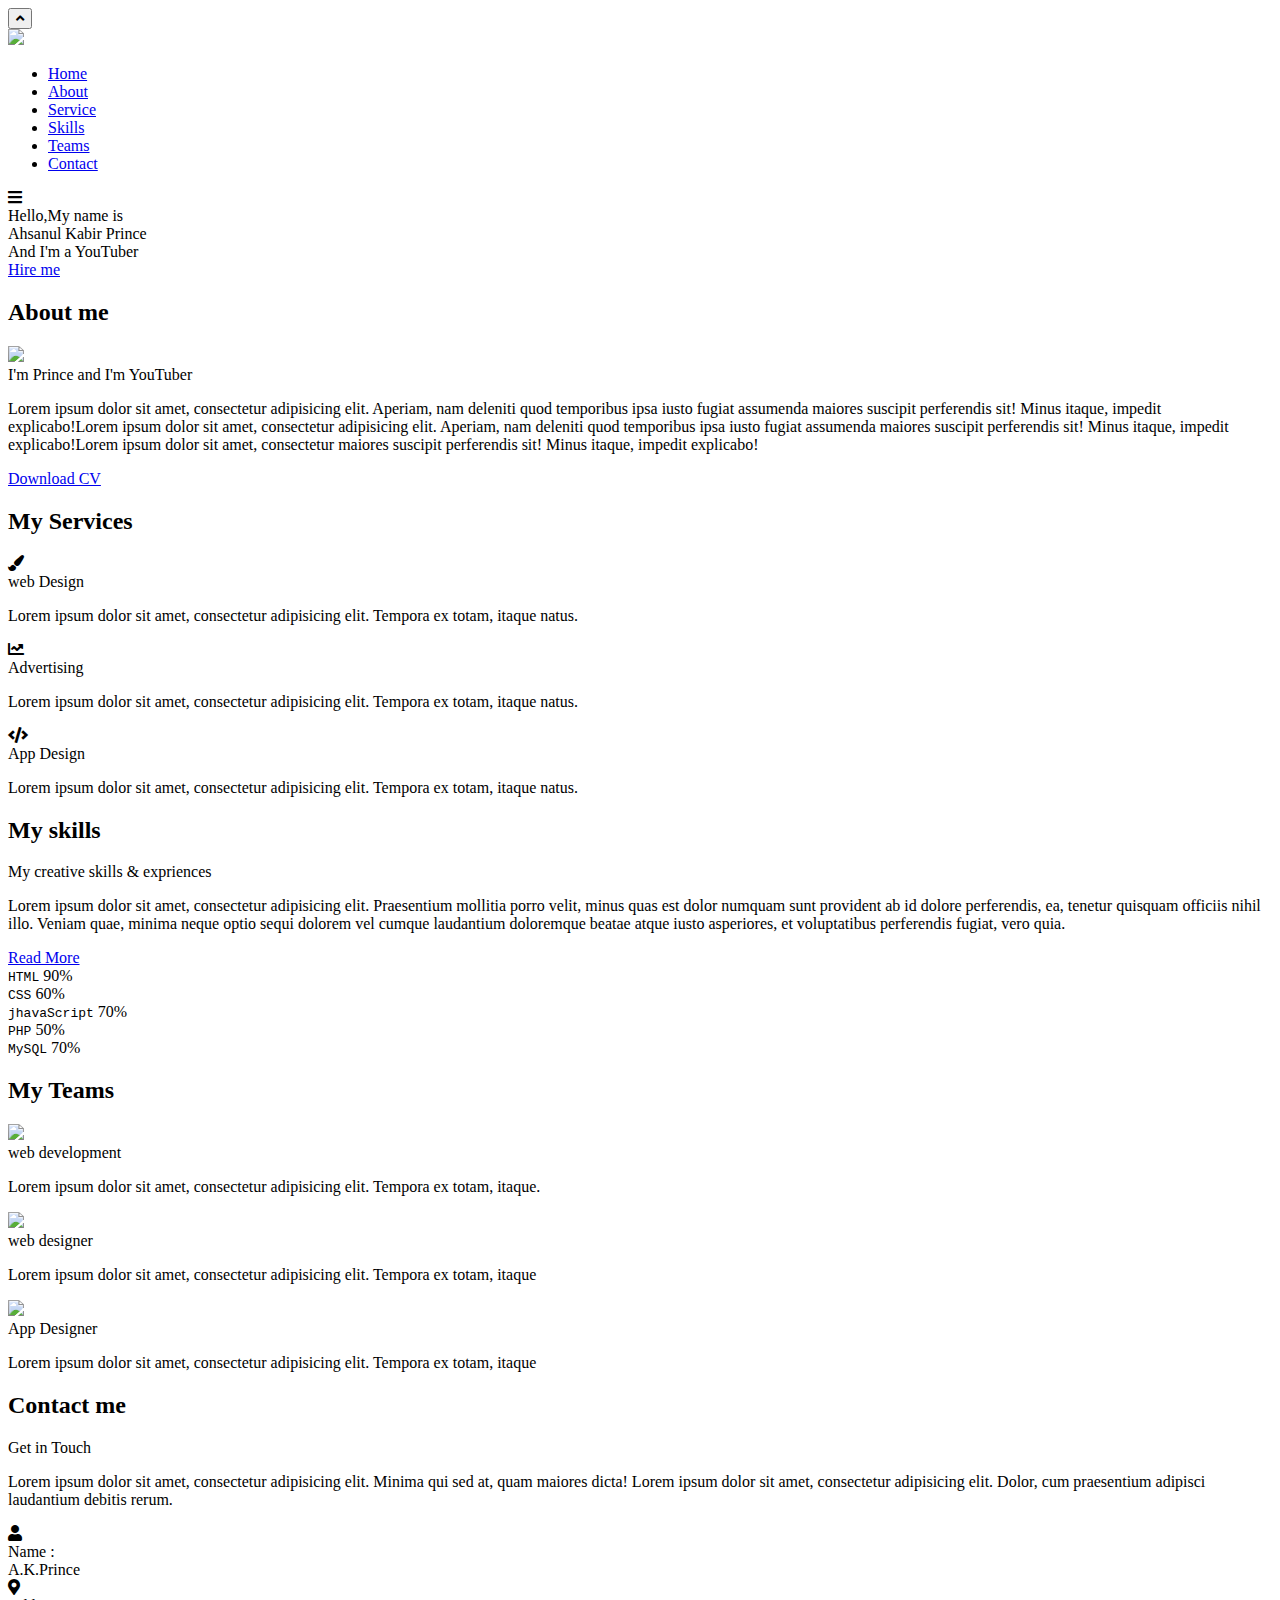
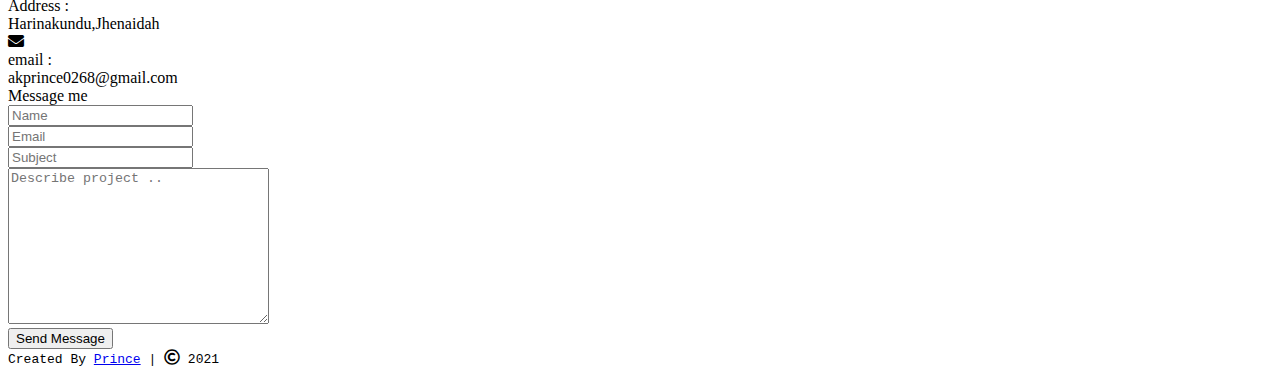
==== index.html @ a3eaadfd "Update index.html" ====
<!DOCTYPE html>
<html lang="">

<head>
    <meta charset="utf-8">
    <title>Example Title</title>
    <meta name="author" content="Your Name">
    <meta name="description" content="Example description">
    <meta name="viewport" content="width=device-width, initial-scale=1.0">
    <!--    <link rel="stylesheet" href="css/bootstrap.min.css">-->
    <link rel="stylesheet" href="css/style.css">
    <link rel="stylesheet" href="css/rasponsive.css">
    <link rel="stylesheet" href="https://use.fontawesome.com/releases/v5.15.3/css/all.css" crossorigin="anonymous">
    <link rel="stylesheet" href="https://cdnjs.cloudflare.com/ajax/libs/font-awesome/4.7.0/css/font-awesome.min.css">
    <!--    ------------->
    <script src="https://cdnjs.cloudflare.com/ajax/libs/typed.js/2.0.12/typed.min.js"></script>
</head>

<body>


    <button onclick="topFunction()" id="myBtn" title="Go to top"><i class="fas fa-angle-up"></i></button>

    <!--  -----------Header Start------------------>
    <div class="navber">
        <div class="max-width">
            <div class="logo">
                <!--            <a href="#">Protfo<span>lio</span></a>-->
                <img src="img/MQlruuLr.gif">
            </div>
            <ul class="menu">
                <li><a href="#home">Home</a></li>
                <li><a href="#about">About</a></li>
                <li><a href="#services">Service</a></li>
                <li><a href="#skills">Skills</a></li>
                <li><a href="#teams">Teams</a></li>
                <li><a href="#contact">Contact</a></li>
            </ul>
            <div class="menu-btn">
                <i class="fas fa-bars"></i>
            </div>
        </div>
    </div>

    <!-------------Header End------------------>

    <!-------------Home section start------------------>

    <section class="home" id="home">
        <div class="max-width">
            <div class="home-container">
                <div class="text-1">Hello,My name is</div>
                <div class="text-2">Ahsanul Kabir Prince</div>
                <div class="text-3">And I'm a <span class="typing">YouTuber</span></div>
                <a href="#">Hire me</a>
            </div>
        </div>
    </section>
    <!-------------Home section End------------------>
    <!-------------About section Start------------------>


    <section class="about" id="about">
        <div class="max-width">
            <h2 class="title">About me</h2>
            <div class="about-container">
                <div class="column left">
                    <img src="img/prince.jpg">
                </div>
                <div class="column right">
                    <div class="text">I'm Prince and I'm <span>YouTuber</span></div>

                    <p>Lorem ipsum dolor sit amet, consectetur adipisicing elit. Aperiam, nam deleniti quod temporibus ipsa iusto fugiat assumenda maiores suscipit perferendis sit! Minus itaque, impedit explicabo!Lorem ipsum dolor sit amet, consectetur adipisicing elit. Aperiam, nam deleniti quod temporibus ipsa iusto fugiat assumenda maiores suscipit perferendis sit! Minus itaque, impedit explicabo!Lorem ipsum dolor sit amet, consectetur maiores suscipit perferendis sit! Minus itaque, impedit explicabo!</p>
                    <a href="#">Download CV</a>
                </div>
            </div>
        </div>
    </section>

    <!-------------About section End------------------>
    <!-------------services section start---------------->

    <section class="services" id="services">
        <div class="max-width">
            <h2 class="title">My Services</h2>
            <div class="serv-container">
                <div class="card">
                    <div class="box">
                        <i class="fas fa-paint-brush"></i>
                        <div class="text">web Design</div>
                        <p>Lorem ipsum dolor sit amet, consectetur adipisicing elit. Tempora ex totam, itaque natus.</p>
                    </div>
                </div>

                <div class="card">
                    <div class="box">
                        <i class="fas fa-chart-line"></i>
                        <div class="text">Advertising</div>
                        <p>Lorem ipsum dolor sit amet, consectetur adipisicing elit. Tempora ex totam, itaque natus.</p>
                    </div>
                </div>

                <div class="card">
                    <div class="box">
                        <i class="fas fa-code"></i>
                        <div class="text">App Design</div>
                        <p>Lorem ipsum dolor sit amet, consectetur adipisicing elit. Tempora ex totam, itaque natus.</p>
                    </div>
                </div>

            </div>
        </div>
    </section>
    <!-------------services section End------------------>

    <!--------------Skill Section Start---------------------------->
    <section class="skills" id="skills">
        <div class="max-width">
            <h2 class="title"> My skills</h2>
            <div class="skills-content">
                <div class="colum left">
                    <div class="text">My creative skills & expriences</div>
                    <p>Lorem ipsum dolor sit amet, consectetur adipisicing elit. Praesentium mollitia porro velit, minus quas est dolor numquam sunt provident ab id dolore perferendis, ea, tenetur quisquam officiis nihil illo. Veniam quae, minima neque optio sequi dolorem vel cumque laudantium doloremque beatae atque iusto asperiores, et voluptatibus perferendis fugiat, vero quia.</p>
                    <a href="#">Read More</a>
                </div>
                <div class="colum right">
                    <div class="bars">
                        <div class="info">
                            <samp>HTML</samp>
                            <span>90%</span>
                        </div>
                        <div class="line html"></div>
                    </div>
                    <div class="bars">
                        <div class="info">
                            <samp>CSS</samp>
                            <span>60%</span>
                        </div>
                        <div class="line css"></div>
                    </div>
                    <div class="bars">
                        <div class="info">
                            <samp>jhavaScript</samp>
                            <span>70%</span>
                        </div>
                        <div class="line js"></div>
                    </div>
                    <div class="bars">
                        <div class="info">
                            <samp>PHP</samp>
                            <span>50%</span>
                        </div>
                        <div class="line php"></div>
                    </div>
                    <div class="bars">
                        <div class="info">
                            <samp>MySQL</samp>
                            <span>70%</span>
                        </div>
                        <div class="line sql"></div>
                    </div>
                </div>
            </div>
        </div>
    </section>


    <!--------------Skill Section End------------------------------>



    <!--------------teams Section Start---------------------------->


    <section class="teams" id="teams">
        <div class="max-width">
            <h2 class="title">My Teams</h2>
            <div class="carousel owl-carousel"></div>
        </div>
        <section class="services" id="services">
            <div class="max-width">
                <div class="serv-container">
                    <div class="card tems_all_card">
                        <div class="box tems_all">
                            <img src="img/prince.jpg">
                            <div class="text">web development</div>
                            <p>Lorem ipsum dolor sit amet, consectetur adipisicing elit. Tempora ex totam, itaque.</p>
                        </div>
                    </div>

                    <div class="card tems_all_card">
                        <div class="box tems_all">
                            <img src="img/Kuddus.jpg">
                            <div class="text">web designer</div>
                            <p>Lorem ipsum dolor sit amet, consectetur adipisicing elit. Tempora ex totam, itaque</p>
                        </div>
                    </div>

                    <div class="card tems_all_card">
                        <div class="box tems_all">
                            <img src="img/Ma.jpg">
                            <div class="text">App Designer</div>
                            <p>Lorem ipsum dolor sit amet, consectetur adipisicing elit. Tempora ex totam, itaque</p>
                        </div>
                    </div>
                </div>
            </div>
        </section>
    </section>


    <!--------------teams Section End------------------------------>



    <!--          Contact section start        -->

    <section class="contact con-sec" id="contact">
        <div class="max-width">
            <h2 class="title">Contact me</h2>
            <div class="contact-contact all_form_width">
                <div class="colum left all_form_width_left">
                    <div class="text">Get in Touch</div>
                    <p>Lorem ipsum dolor sit amet, consectetur adipisicing elit. Minima qui sed at, quam maiores dicta! Lorem ipsum dolor sit amet, consectetur adipisicing elit. Dolor, cum praesentium adipisci laudantium debitis rerum.</p>
                    <div class="icons">
                        <div class="row">
                            <i class="fas fa-user"></i>
                            <div class="info">
                                <div class="head">Name :</div>
                                <div class="sub-title">A.K.Prince</div>
                            </div>
                        </div>


                        <div class="row">
                            <i class="fas fa-map-marker-alt"></i>
                            <div class="info">
                                <div class="head">Address :</div>
                                <div class="sub-title">Harinakundu,Jhenaidah</div>
                            </div>
                        </div>
                        <div class="row">
                            <i class="fas fa-envelope"></i>
                            <div class="info">
                                <div class="head">email :</div>
                                <div class="sub-title">akprince0268@gmail.com</div>
                            </div>
                        </div>
                    </div>
                </div>

                <div class="colum right all_form_width_right">
                    <div class="text">Message me</div>
                    <form action="">
                        <div class="fields">
                            <div class="field name">
                                <input type="text" placeholder="Name" required>
                            </div>
                            <div class="field email">
                                <input type="email" placeholder="Email" required>
                            </div>
                        </div>
                        <div class="field">
                            <input type="text" placeholder="Subject" required>
                        </div>
                        <div class="field textarea">
                            <textarea cols="30" rows="10" placeholder="Describe project .." required></textarea>
                            <!--                                textarea[placeholder=Describe project]-->
                        </div>
                        <div class="button">
                            <button type="submit"> Send Message</button>
                        </div>
                    </form>
                </div>

            </div>
        </div>
    </section>

    <!--          Contact section End        -->



    <!--    footer Section Staet-->

    <footer>
        <samp>Created By <a href="#">Prince</a> | <span class=" far fa-copyright"></span> 2021 </samp>
    </footer>






    <!--    footer Section end-->










    <script src="https://cdnjs.cloudflare.com/ajax/libs/animejs/2.0.2/anime.min.js"></script>
    <script src="js/jquery-3.5.1.min.js"></script>
    <script src="js/app.js"></script>
    <script src="https://cdnjs.cloudflare.com/ajax/libs/animejs/2.0.2/anime.min.js"></script>
    <script type="text/javascript" src="js/bootstrap.min.js"></script>
</body>

</html>
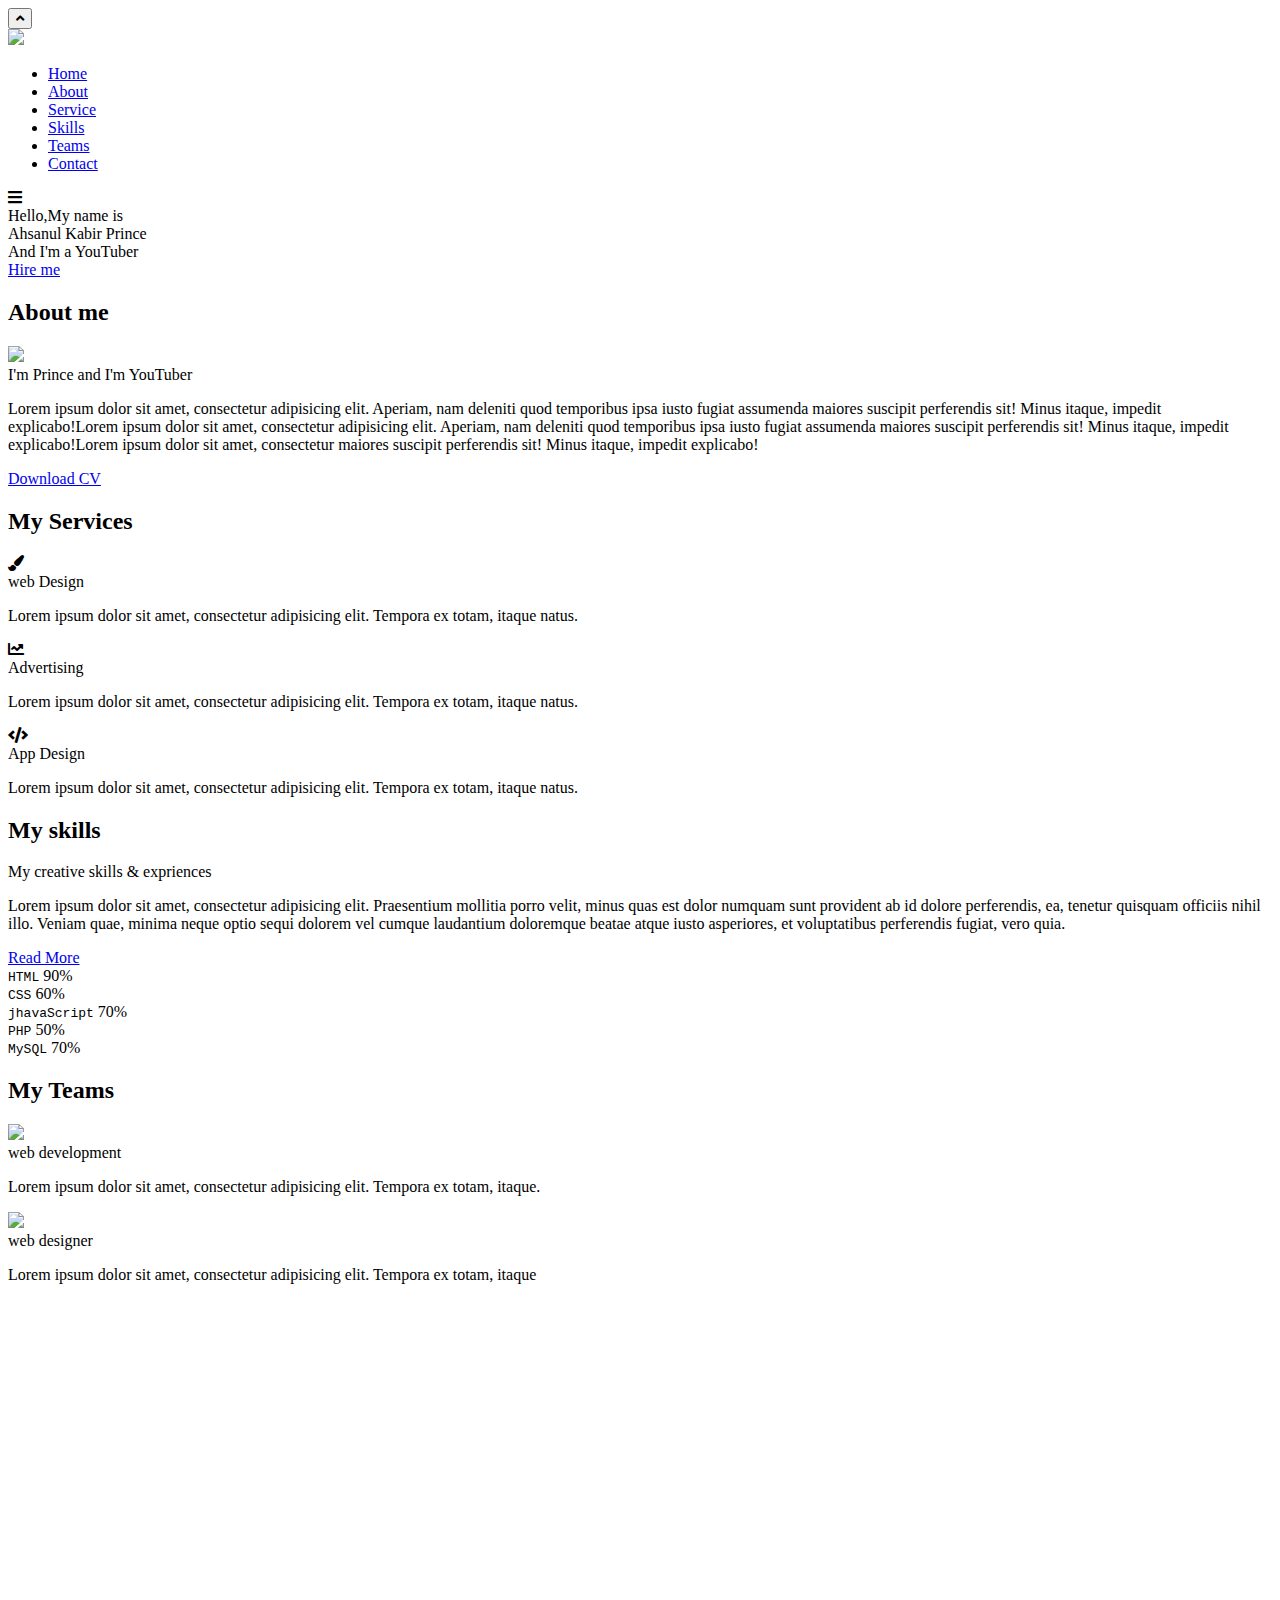
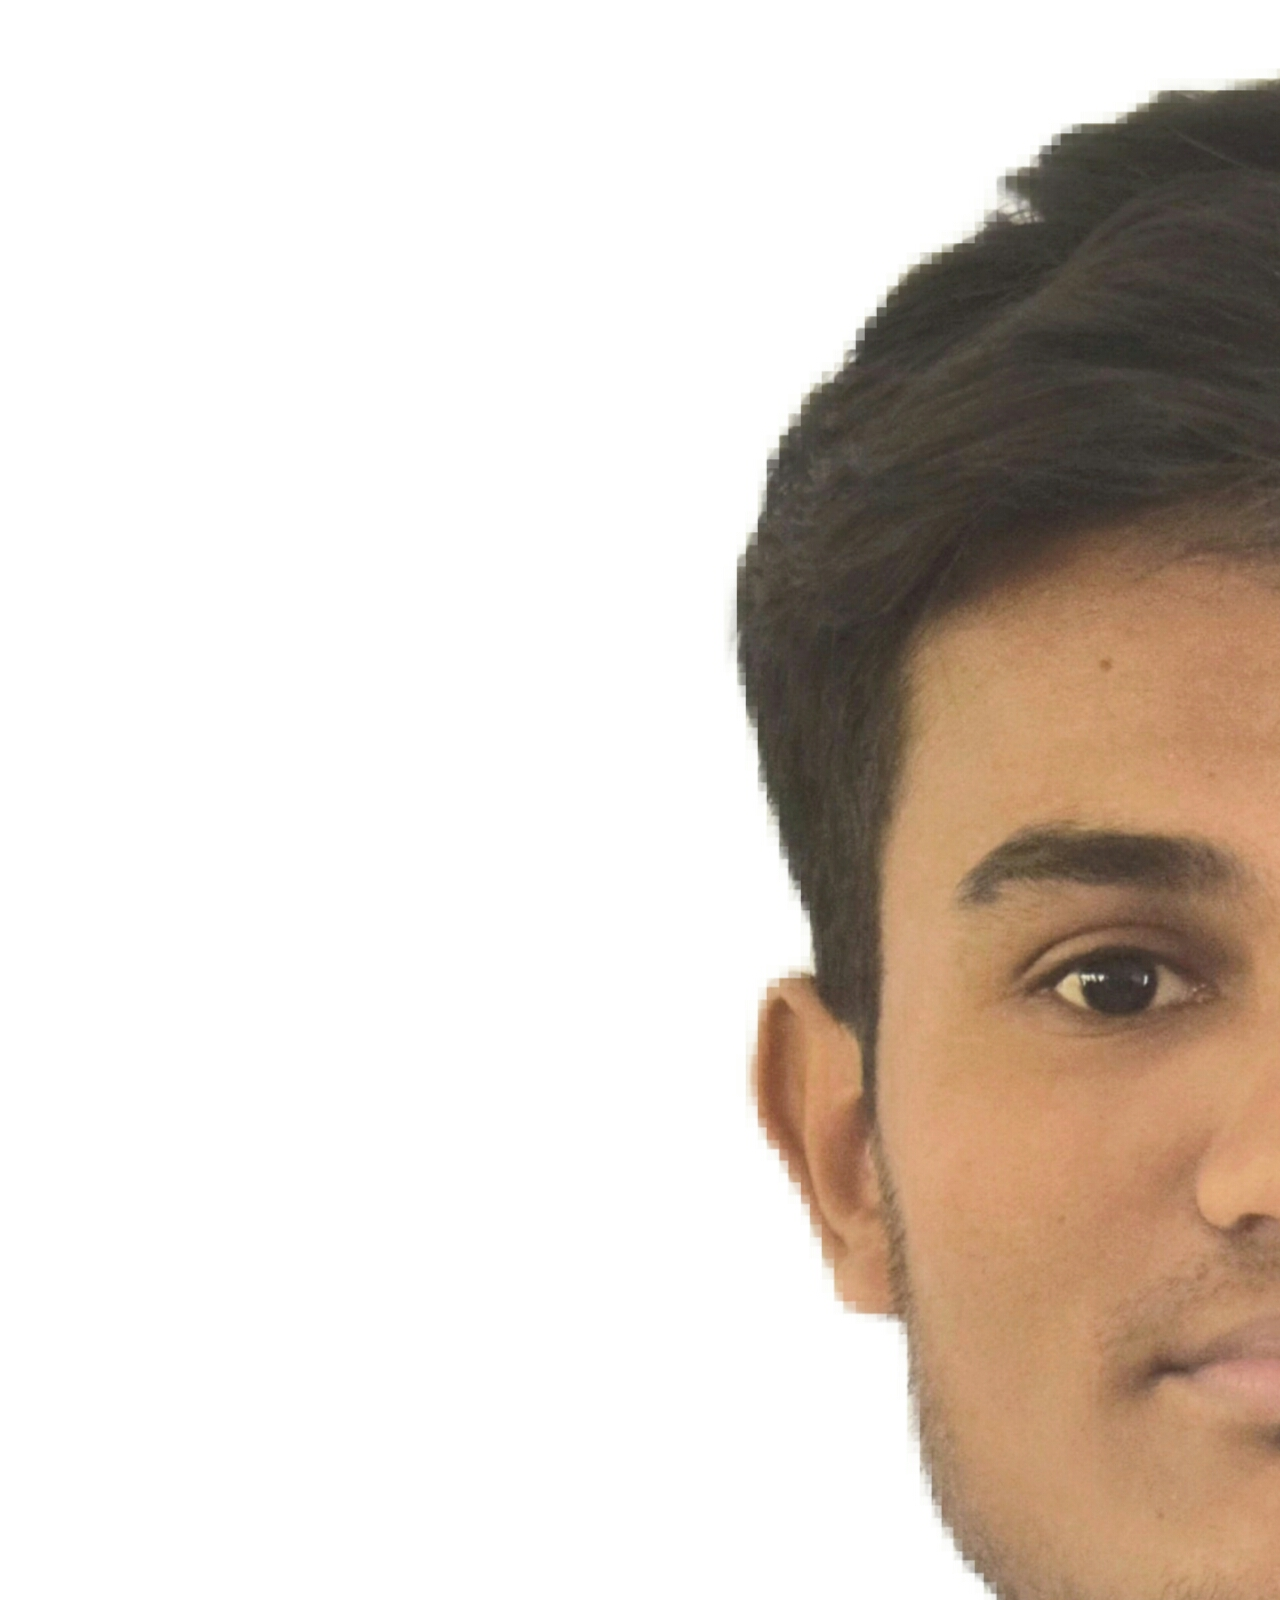
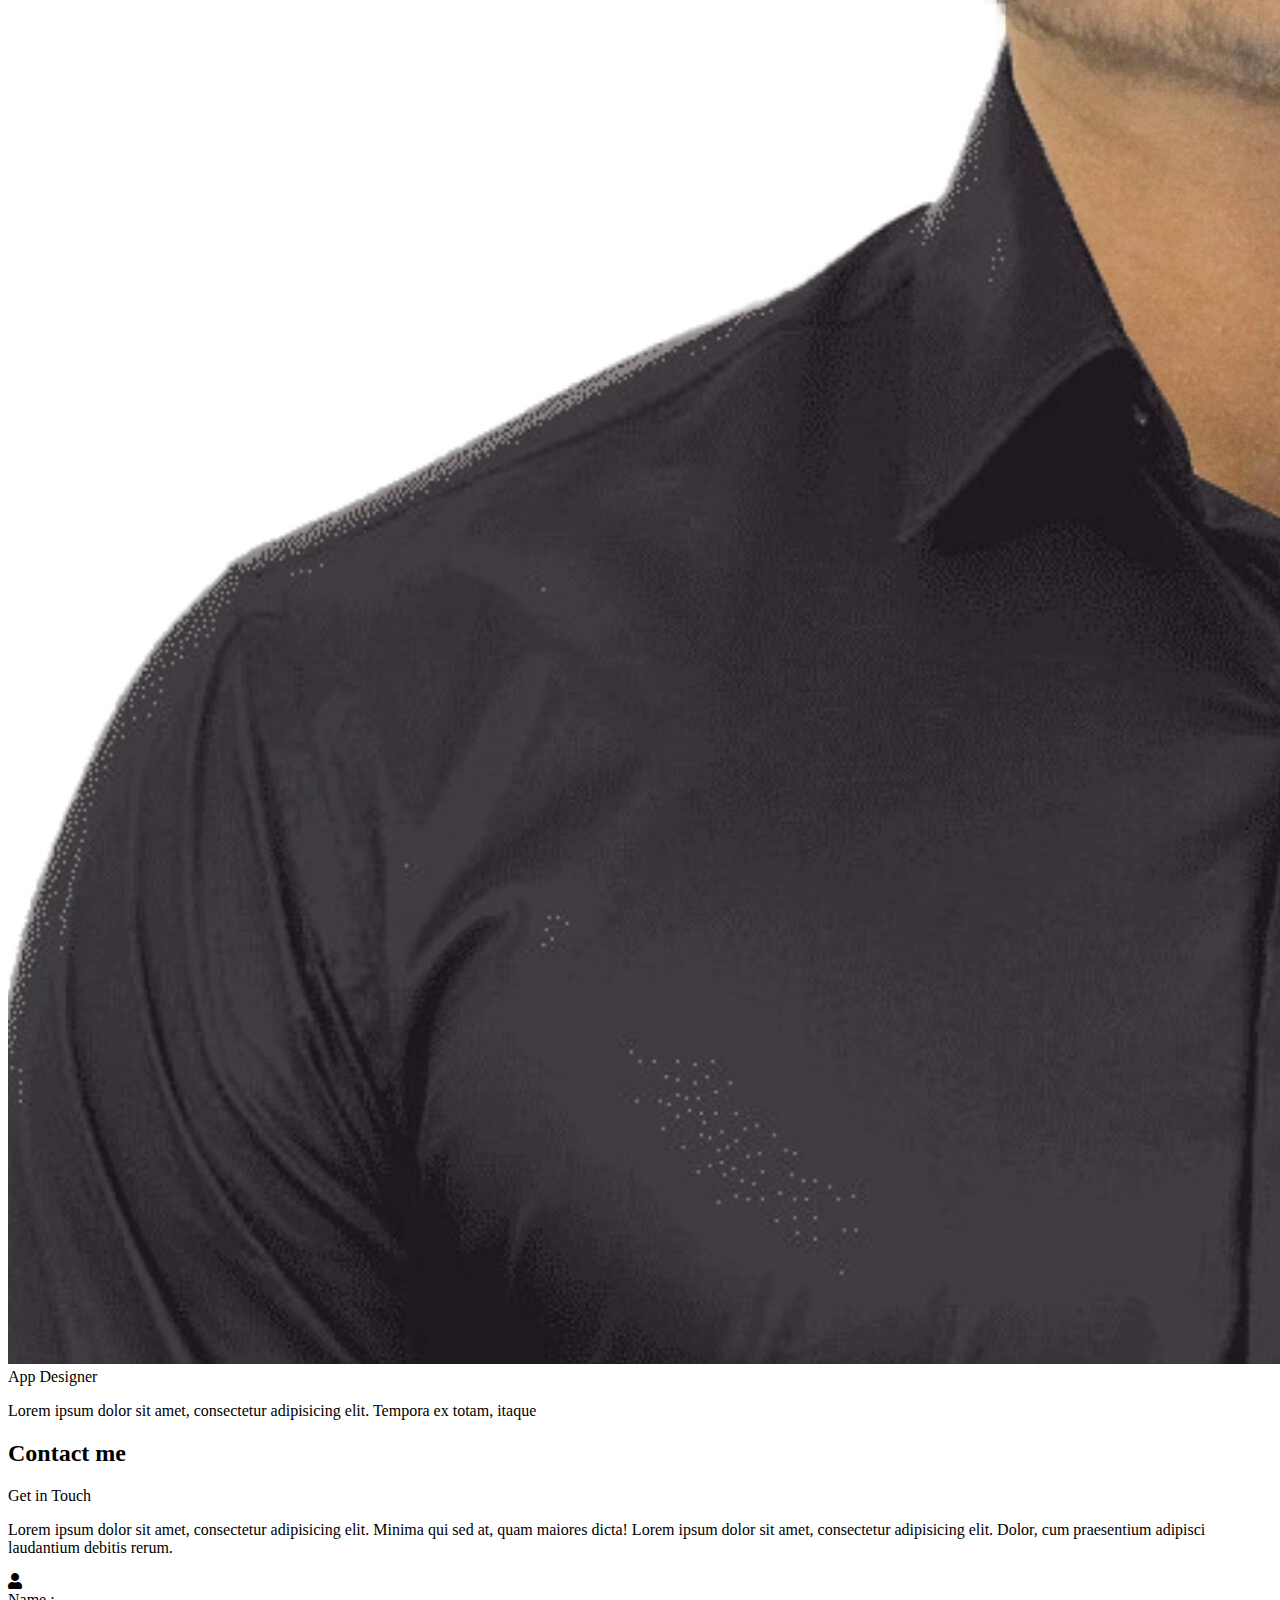
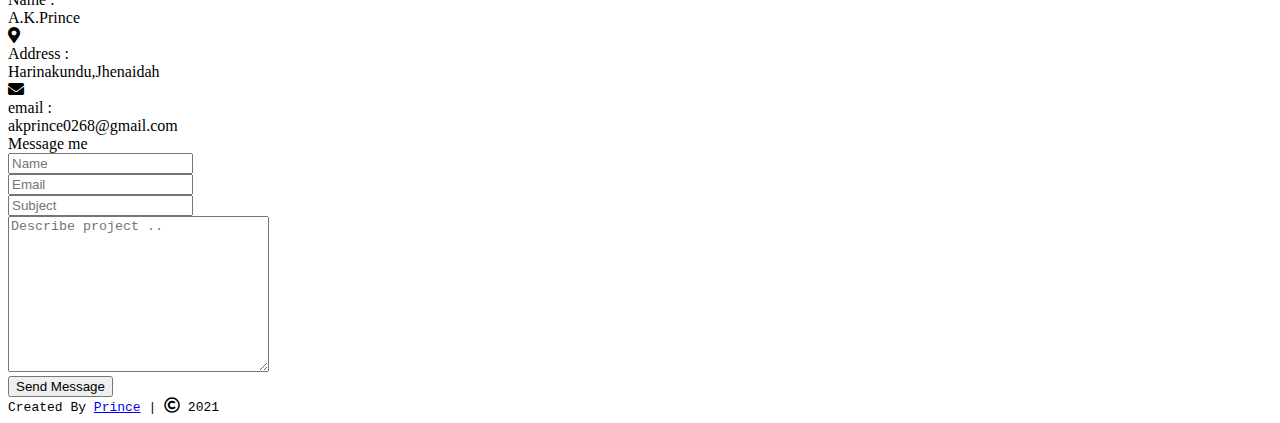
==== commit 1febbca2: "Nipun Image Add" ====
--- a/index.html
+++ b/index.html
@@ -198,7 +198,7 @@
 
                     <div class="card tems_all_card">
                         <div class="box tems_all">
-                            <img src="img/Ma.jpg">
+                            <img src="img/nipun.jpg">
                             <div class="text">App Designer</div>
                             <p>Lorem ipsum dolor sit amet, consectetur adipisicing elit. Tempora ex totam, itaque</p>
                         </div>
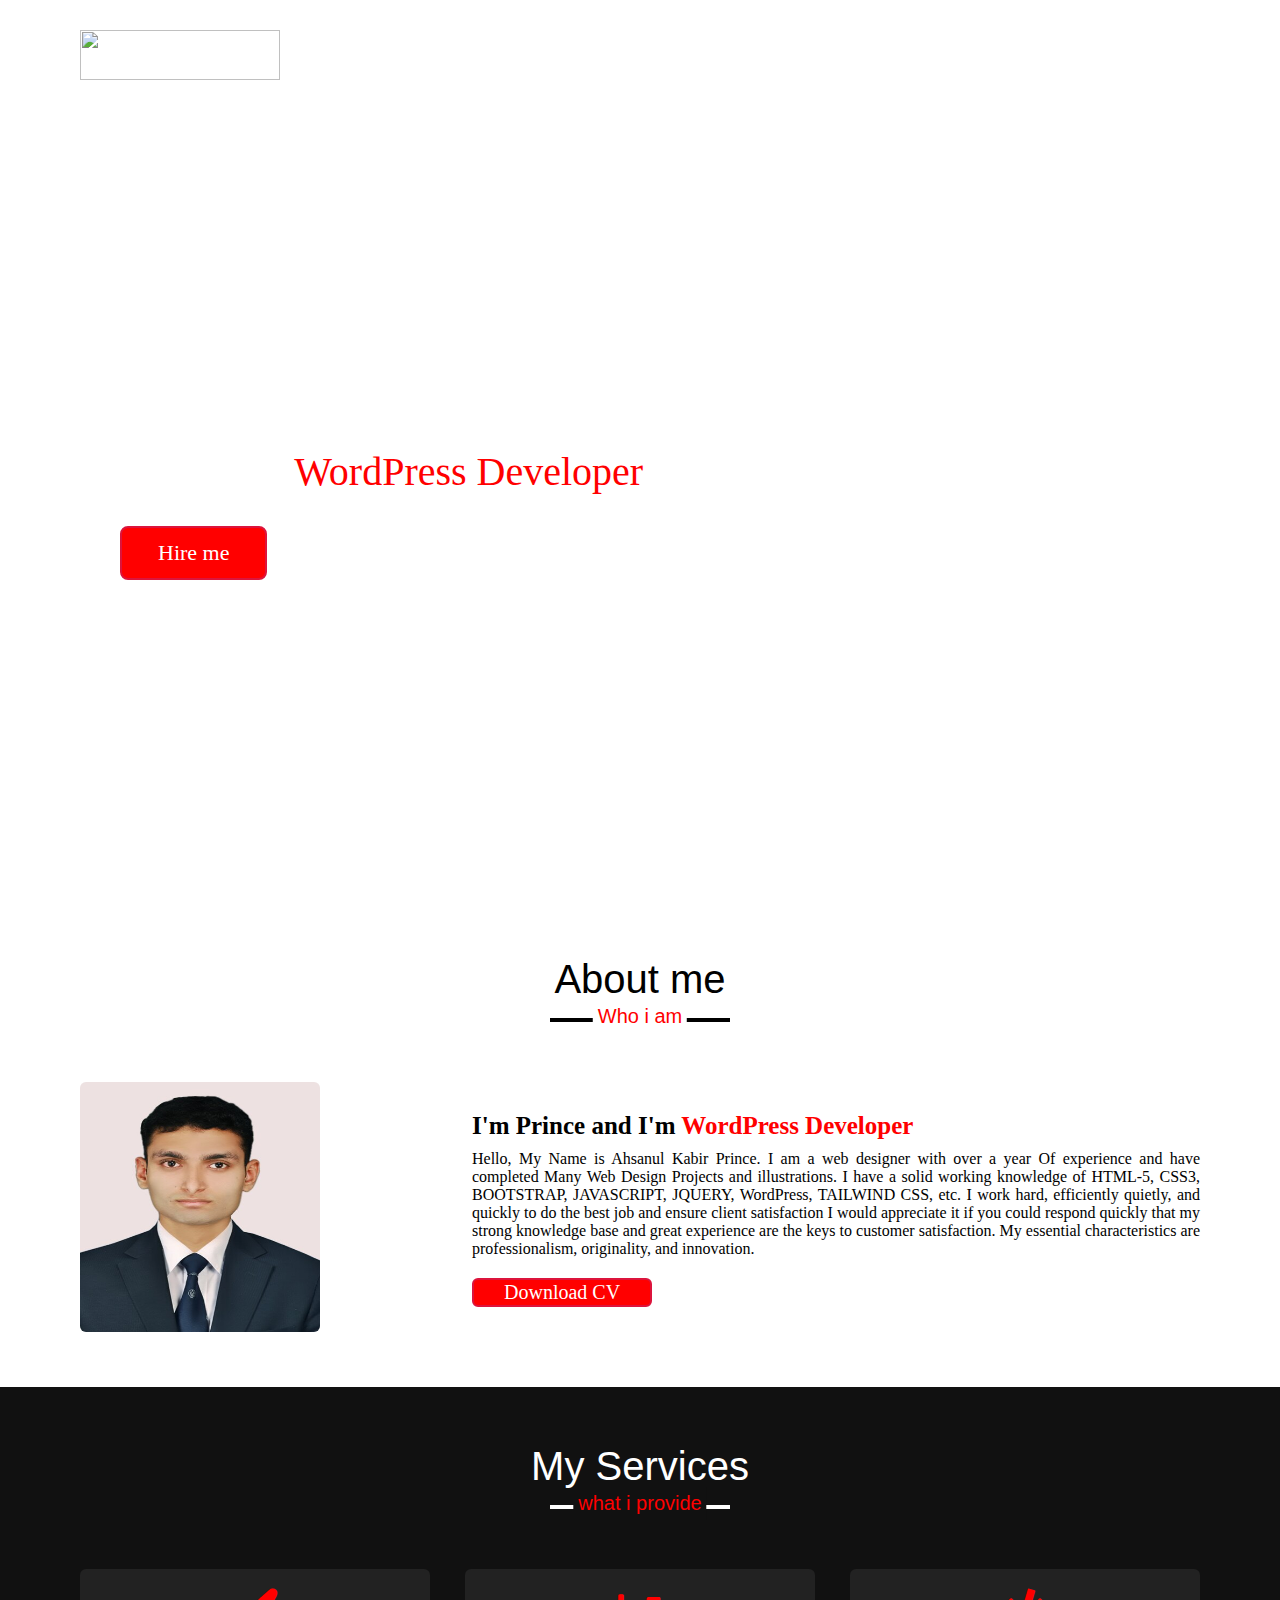
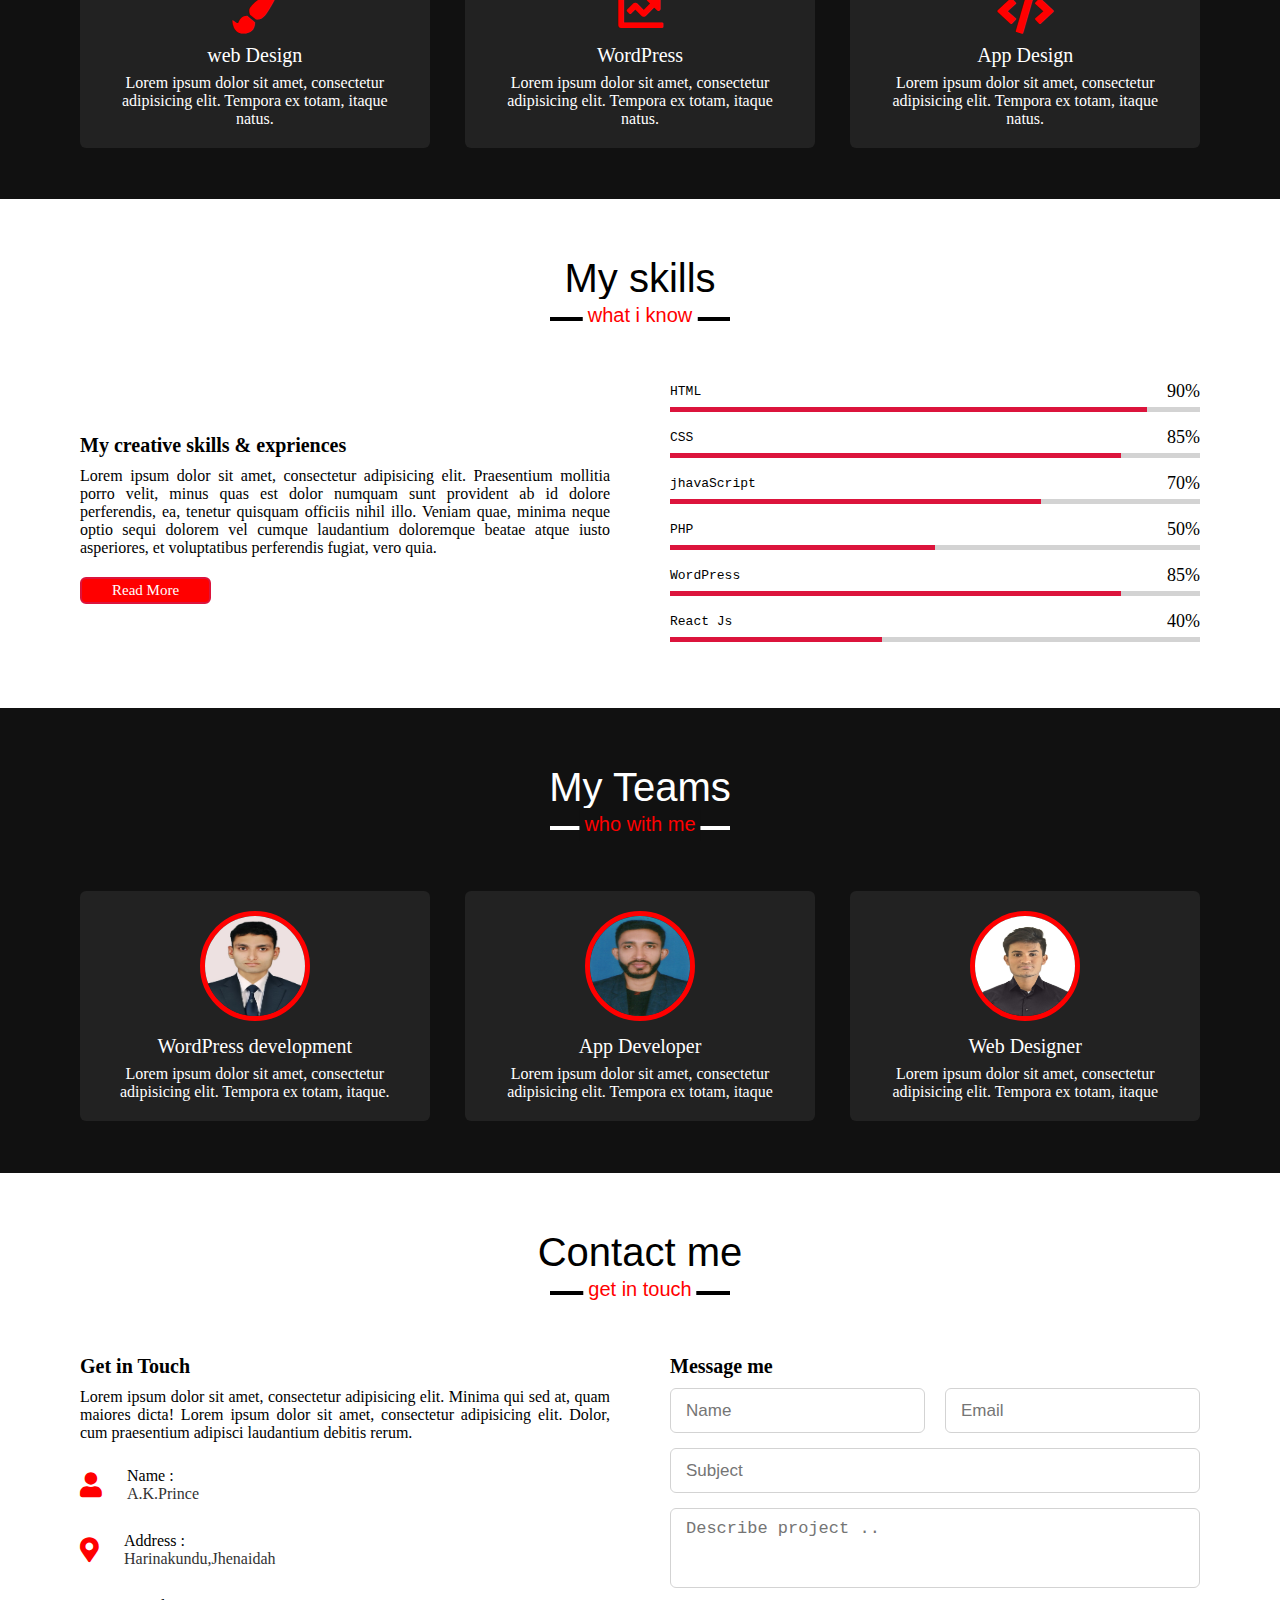
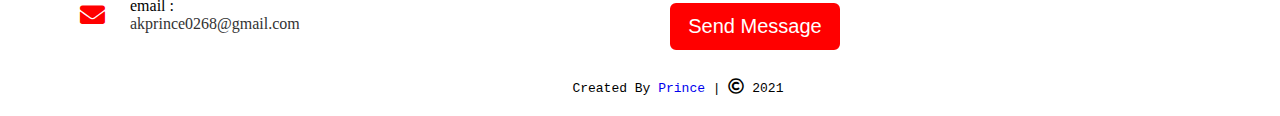
==== commit 26e03a21: "Img Change" ====
--- a/index.html
+++ b/index.html
@@ -3,7 +3,7 @@
 
 <head>
     <meta charset="utf-8">
-    <title>Example Title</title>
+    <title>Ahsanul Kabir Prince</title>
     <meta name="author" content="Your Name">
     <meta name="description" content="Example description">
     <meta name="viewport" content="width=device-width, initial-scale=1.0">
@@ -17,10 +17,9 @@
 </head>
 
 <body>
-
-
-    <button onclick="topFunction()" id="myBtn" title="Go to top"><i class="fas fa-angle-up"></i></button>
-
+    <button onclick="topFunction()" id="myBtn" title="Go to top">
+        <i class="fas fa-angle-up"></i>
+    </button>
     <!--  -----------Header Start------------------>
     <div class="navber">
         <div class="max-width">
@@ -29,37 +28,45 @@
                 <img src="img/MQlruuLr.gif">
             </div>
             <ul class="menu">
-                <li><a href="#home">Home</a></li>
-                <li><a href="#about">About</a></li>
-                <li><a href="#services">Service</a></li>
-                <li><a href="#skills">Skills</a></li>
-                <li><a href="#teams">Teams</a></li>
-                <li><a href="#contact">Contact</a></li>
+                <li>
+                    <a href="#home">Home</a>
+                </li>
+                <li>
+                    <a href="#about">About</a>
+                </li>
+                <li>
+                    <a href="#services">Service</a>
+                </li>
+                <li>
+                    <a href="#skills">Skills</a>
+                </li>
+                <li>
+                    <a href="#teams">Teams</a>
+                </li>
+                <li>
+                    <a href="#contact">Contact</a>
+                </li>
             </ul>
             <div class="menu-btn">
                 <i class="fas fa-bars"></i>
             </div>
         </div>
     </div>
-
     <!-------------Header End------------------>
-
     <!-------------Home section start------------------>
-
     <section class="home" id="home">
         <div class="max-width">
             <div class="home-container">
                 <div class="text-1">Hello,My name is</div>
                 <div class="text-2">Ahsanul Kabir Prince</div>
-                <div class="text-3">And I'm a <span class="typing">YouTuber</span></div>
+                <div class="text-3">And I'm a <span class="typing">WordPress Developer</span>
+                </div>
                 <a href="#">Hire me</a>
             </div>
         </div>
     </section>
     <!-------------Home section End------------------>
     <!-------------About section Start------------------>
-
-
     <section class="about" id="about">
         <div class="max-width">
             <h2 class="title">About me</h2>
@@ -68,18 +75,25 @@
                     <img src="img/prince.jpg">
                 </div>
                 <div class="column right">
-                    <div class="text">I'm Prince and I'm <span>YouTuber</span></div>
-
-                    <p>Lorem ipsum dolor sit amet, consectetur adipisicing elit. Aperiam, nam deleniti quod temporibus ipsa iusto fugiat assumenda maiores suscipit perferendis sit! Minus itaque, impedit explicabo!Lorem ipsum dolor sit amet, consectetur adipisicing elit. Aperiam, nam deleniti quod temporibus ipsa iusto fugiat assumenda maiores suscipit perferendis sit! Minus itaque, impedit explicabo!Lorem ipsum dolor sit amet, consectetur maiores suscipit perferendis sit! Minus itaque, impedit explicabo!</p>
+                    <div class="text">I'm Prince and I'm <span>WordPress Developer</span>
+                    </div>
+                    <p>Hello, My Name is Ahsanul Kabir Prince. I am a web designer with over a year Of experience and
+                        have completed Many Web
+                        Design Projects and illustrations. I have a solid working knowledge of HTML-5, CSS3, BOOTSTRAP,
+                        JAVASCRIPT, JQUERY,
+                        WordPress, TAILWIND CSS, etc. I work hard, efficiently quietly, and quickly to do the best job
+                        and ensure client
+                        satisfaction I would appreciate it if you could respond quickly that my strong knowledge base
+                        and great experience are
+                        the keys to customer satisfaction. My essential characteristics are professionalism,
+                        originality, and innovation.</p>
                     <a href="#">Download CV</a>
                 </div>
             </div>
         </div>
     </section>
-
     <!-------------About section End------------------>
     <!-------------services section start---------------->
-
     <section class="services" id="services">
         <div class="max-width">
             <h2 class="title">My Services</h2>
@@ -91,15 +105,13 @@
                         <p>Lorem ipsum dolor sit amet, consectetur adipisicing elit. Tempora ex totam, itaque natus.</p>
                     </div>
                 </div>
-
                 <div class="card">
                     <div class="box">
                         <i class="fas fa-chart-line"></i>
-                        <div class="text">Advertising</div>
+                        <div class="text">WordPress</div>
                         <p>Lorem ipsum dolor sit amet, consectetur adipisicing elit. Tempora ex totam, itaque natus.</p>
                     </div>
                 </div>
-
                 <div class="card">
                     <div class="box">
                         <i class="fas fa-code"></i>
@@ -107,12 +119,10 @@
                         <p>Lorem ipsum dolor sit amet, consectetur adipisicing elit. Tempora ex totam, itaque natus.</p>
                     </div>
                 </div>
-
             </div>
         </div>
     </section>
     <!-------------services section End------------------>
-
     <!--------------Skill Section Start---------------------------->
     <section class="skills" id="skills">
         <div class="max-width">
@@ -120,7 +130,10 @@
             <div class="skills-content">
                 <div class="colum left">
                     <div class="text">My creative skills & expriences</div>
-                    <p>Lorem ipsum dolor sit amet, consectetur adipisicing elit. Praesentium mollitia porro velit, minus quas est dolor numquam sunt provident ab id dolore perferendis, ea, tenetur quisquam officiis nihil illo. Veniam quae, minima neque optio sequi dolorem vel cumque laudantium doloremque beatae atque iusto asperiores, et voluptatibus perferendis fugiat, vero quia.</p>
+                    <p>Lorem ipsum dolor sit amet, consectetur adipisicing elit. Praesentium mollitia porro velit, minus
+                        quas est dolor numquam sunt provident ab id dolore perferendis, ea, tenetur quisquam officiis
+                        nihil illo. Veniam quae, minima neque optio sequi dolorem vel cumque laudantium doloremque
+                        beatae atque iusto asperiores, et voluptatibus perferendis fugiat, vero quia.</p>
                     <a href="#">Read More</a>
                 </div>
                 <div class="colum right">
@@ -134,7 +147,7 @@
                     <div class="bars">
                         <div class="info">
                             <samp>CSS</samp>
-                            <span>60%</span>
+                            <span>85%</span>
                         </div>
                         <div class="line css"></div>
                     </div>
@@ -154,8 +167,15 @@
                     </div>
                     <div class="bars">
                         <div class="info">
-                            <samp>MySQL</samp>
-                            <span>70%</span>
+                            <samp>WordPress</samp>
+                            <span>85%</span>
+                        </div>
+                        <div class="line WordPress"></div>
+                    </div>
+                    <div class="bars">
+                        <div class="info">
+                            <samp>React Js</samp>
+                            <span>40%</span>
                         </div>
                         <div class="line sql"></div>
                     </div>
@@ -163,15 +183,8 @@
             </div>
         </div>
     </section>
-
-
     <!--------------Skill Section End------------------------------>
-
-
-
     <!--------------teams Section Start---------------------------->
-
-
     <section class="teams" id="teams">
         <div class="max-width">
             <h2 class="title">My Teams</h2>
@@ -183,23 +196,21 @@
                     <div class="card tems_all_card">
                         <div class="box tems_all">
                             <img src="img/prince.jpg">
-                            <div class="text">web development</div>
+                            <div class="text">WordPress development</div>
                             <p>Lorem ipsum dolor sit amet, consectetur adipisicing elit. Tempora ex totam, itaque.</p>
                         </div>
                     </div>
-
                     <div class="card tems_all_card">
                         <div class="box tems_all">
-                            <img src="img/Kuddus.jpg">
-                            <div class="text">web designer</div>
+                            <img src="img/rasal.jpg">
+                            <div class="text">App Developer</div>
                             <p>Lorem ipsum dolor sit amet, consectetur adipisicing elit. Tempora ex totam, itaque</p>
                         </div>
                     </div>
-
                     <div class="card tems_all_card">
                         <div class="box tems_all">
                             <img src="img/nipun.jpg">
-                            <div class="text">App Designer</div>
+                            <div class="text">Web Designer</div>
                             <p>Lorem ipsum dolor sit amet, consectetur adipisicing elit. Tempora ex totam, itaque</p>
                         </div>
                     </div>
@@ -207,21 +218,17 @@
             </div>
         </section>
     </section>
-
-
     <!--------------teams Section End------------------------------>
-
-
-
     <!--          Contact section start        -->
-
     <section class="contact con-sec" id="contact">
         <div class="max-width">
             <h2 class="title">Contact me</h2>
             <div class="contact-contact all_form_width">
                 <div class="colum left all_form_width_left">
                     <div class="text">Get in Touch</div>
-                    <p>Lorem ipsum dolor sit amet, consectetur adipisicing elit. Minima qui sed at, quam maiores dicta! Lorem ipsum dolor sit amet, consectetur adipisicing elit. Dolor, cum praesentium adipisci laudantium debitis rerum.</p>
+                    <p>Lorem ipsum dolor sit amet, consectetur adipisicing elit. Minima qui sed at, quam maiores dicta!
+                        Lorem ipsum dolor sit amet, consectetur adipisicing elit. Dolor, cum praesentium adipisci
+                        laudantium debitis rerum.</p>
                     <div class="icons">
                         <div class="row">
                             <i class="fas fa-user"></i>
@@ -230,8 +237,6 @@
                                 <div class="sub-title">A.K.Prince</div>
                             </div>
                         </div>
-
-
                         <div class="row">
                             <i class="fas fa-map-marker-alt"></i>
                             <div class="info">
@@ -248,7 +253,6 @@
                         </div>
                     </div>
                 </div>
-
                 <div class="colum right all_form_width_right">
                     <div class="text">Message me</div>
                     <form action="">
@@ -272,37 +276,15 @@
                         </div>
                     </form>
                 </div>
-
-            </div>
-        </div>
-    </section>
-
+            </div>
+        </div>
+    </section>
     <!--          Contact section End        -->
-
-
-
     <!--    footer Section Staet-->
-
     <footer>
         <samp>Created By <a href="#">Prince</a> | <span class=" far fa-copyright"></span> 2021 </samp>
     </footer>
-
-
-
-
-
-
     <!--    footer Section end-->
-
-
-
-
-
-
-
-
-
-
     <script src="https://cdnjs.cloudflare.com/ajax/libs/animejs/2.0.2/anime.min.js"></script>
     <script src="js/jquery-3.5.1.min.js"></script>
     <script src="js/app.js"></script>
@@ -310,4 +292,4 @@
     <script type="text/javascript" src="js/bootstrap.min.js"></script>
 </body>
 
-</html>
+</html>--- a/css/style.css
+++ b/css/style.css
@@ -0,0 +1,685 @@
+@import url('https://fonts.googleapis.com/css2?family=Play&display=swap');
+
+* {
+    margin: 0;
+    padding: 0;
+    box-sizing: border-box;
+    text-decoration: none;
+    list-style: none;
+    
+}
+
+html {
+    scroll-behavior: smooth;
+}
+
+/*----------*/
+/*----Navebar style Start------*/
+.max-width {
+    max-width: 1300px;
+    padding: 0 80px;
+    margin: auto;
+}
+
+.menu li a {
+    text-decoration: none;
+}
+
+.logo a {
+    text-decoration: none;
+}
+
+.navber {
+    position: fixed;
+    width: 100%;
+    padding: 30px 0;
+    font-family: monospace;
+    z-index: 999;
+    transition: all 0.3s ease;
+}
+
+
+.sticky {
+    padding: 15px 0;
+    background: #060606;
+    color: aqua;
+}
+
+
+
+.navber .max-width {
+    display: flex;
+    align-items: center;
+    justify-content: space-between;
+}
+
+
+/*-----Logo img------*/
+.logo img {
+    width: 200px;
+    height: 50px;
+}
+
+.navber .logo a {
+    color: aliceblue;
+    font-size: 35px;
+    font-weight: 600;
+}
+
+.navber .logo a span {
+    color: red;
+}
+
+
+.navber .menu li {
+    list-style: none;
+    display: inline-block;
+    margin-top: 10px;
+}
+
+
+.navber .menu li a {
+    color: white;
+    font-size: 18px;
+    font-weight: 500;
+    margin-left: 25px;
+    transition: color 0.3s ease;
+}
+
+.navber .menu li a:hover {
+    color: #d6d5f5;
+}
+
+
+/*---------menu-btn style Start-------------*/
+.menu-btn {
+    color: white;
+    font-size: 23px;
+    cursor: pointer;
+    display: none;
+}
+
+/*---------menu-btn style End--------------*/
+
+/*========== scrool-up-btn start ===========*/
+
+
+
+#myBtn {
+    display: none;
+    position: fixed;
+    bottom: 20px;
+    right: 30px;
+    z-index: 99;
+    font-size: 30px;
+    border: none;
+    outline: none;
+    background-color: red;
+    color: white;
+    cursor: pointer;
+    padding: 7px;
+    border-radius: 4px;
+}
+
+
+
+
+.scrool-up-btn .show {
+    opacity: 1;
+    bottom: 30px;
+    pointer-events: auto;
+}
+
+/*========== scrool-up-btn End ============*/
+
+
+
+/*----Navebar style End------*/
+
+
+
+/*----------Home Section Style Start--------------*/
+.home {
+    display: flex;
+    background: url("../img/background-img.jpg");
+    height: 100vh;
+    color: #fff;
+    background-position: cover;
+    background-repeat: no-repeat;
+    background-attachment: fixed;
+    /* background-size: 1400px 130vh; */
+    background-size: cover;
+    width: 100vw;
+}
+
+.home .max-width {
+    margin: auto 0 auto 40px;
+}
+
+.home .home-container .text-1 {
+    font-size: 27px;
+    margin-left: 5px;
+}
+
+.home .home-container a {
+    display: inline-block;
+    background: red;
+    color: white;
+    font-size: 22px;
+    padding: 12px 36px;
+    border-radius: 8px;
+    margin-top: 20px;
+    border: 2px solid crimson;
+    transition: all 0.3s ease;
+}
+
+.home .home-container a:hover {
+    color: crimson;
+    background: none;
+}
+
+.home .home-container .text-2 {
+    font-size: 75px;
+    font-weight: 500;
+    /* margin-left: 30px; */
+}
+
+.home .home-container .text-3 {
+    font-size: 40px;
+    margin: 11px 6px;
+}
+
+.home .home-container .text-3 span {
+    color: red;
+    font-weight: 500;
+}
+
+
+/*----------Home Section Style End--------------*/
+
+/*------all similar content styling coad- Start----------*/
+
+
+section {
+    padding: 1px 0px;
+}
+
+.about,
+.services,
+.skills,
+.teams {
+    font-family: inherit;
+}
+
+.about .about-container,
+.services .serv-container,
+.skills .skills-content {
+    display: flex;
+    align-items: center;
+    flex-wrap: wrap;
+    justify-content: space-between;
+    margin-bottom: 50px;
+}
+
+section .title {
+    font-family: sans-serif;
+    text-align: center;
+    font-size: 40px;
+    margin-bottom: 60px;
+    padding-bottom: 20px;
+    position: relative;
+    font-weight: 500;
+    margin-top: 5%;
+}
+
+section .title::before {
+    content: "";
+    position: absolute;
+    width: 180px;
+    height: 4px;
+    bottom: 0px;
+    left: 50%;
+    background: black;
+    transform: translateX(-50%)
+}
+
+section .title::after {
+    position: absolute;
+    bottom: -11px;
+    left: 50%;
+    padding: 5px;
+    background: white;
+    font-size: 20px;
+    color: red;
+    transform: translateX(-50%)
+}
+
+/*------all similar content styling coad- End----------*/
+
+
+/*----------About Section Style Start--------------*/
+
+
+
+
+
+.about .title::after {
+    content: "Who i am";
+}
+
+
+.about .about-container .left {
+    width: 30%;
+}
+
+.about .about-container .left img {
+    width: 240px;
+    height: 250px;
+    /*    object-fit: cover;*/
+    border-radius: 6px;
+}
+
+.about .about-container .right {
+    width: 65%;
+}
+
+
+
+
+.about .about-container .text {
+    font-size: 25px;
+    font-weight: 600;
+    margin-bottom: 10px;
+}
+
+.about .about-container .text span {
+    color: red;
+}
+
+.about .about-container .right p {
+    text-align: justify;
+}
+
+.about .about-container .right a {
+    display: inline-block;
+    background: red;
+    color: #fff;
+    font-size: 20px;
+    padding: 1px 30px;
+    margin-top: 20px;
+    border-radius: 6px;
+    border: 2px solid crimson;
+    transition: all 0.3s ease;
+}
+
+.about .about-container .right a:hover {
+    color: crimson;
+    background: none;
+}
+
+.about-container p {
+    font-size: 16px;
+    font-family: cursive;
+}
+
+/*----------About Section Style End--------------*/
+
+
+/*----------services Section Style start--------------*/
+.services,
+.teams {
+    color: white;
+    background: #111;
+
+}
+
+.services .title::before,
+.teams .title::before {
+    background: white;
+}
+
+.services .title::after,
+.teams .title::after {
+    background: #111;
+    content: "what i provide";
+}
+
+.services .serv-container .card {
+    width: calc(33% - 20px);
+    background: #222;
+    text-align: center;
+    border-radius: 6px;
+    padding: 20px 25px;
+    cursor: pointer;
+}
+
+.services .serv-container .card:hover {
+    background: crimson;
+}
+
+.services .serv-container .card .box {
+    transition: all 0.3s ease;
+}
+
+.services .serv-container .card :hover i {
+    color: white;
+}
+
+.services .serv-container .card:hover .box {
+    transform: scale(1.05);
+}
+
+
+.services .serv-container .card i {
+    font-size: 45px;
+    color: red;
+}
+
+.services .serv-container .card .text {
+    font-size: 20px;
+    font-weight: 500;
+    margin: 10px 0 7px 0;
+}
+
+/*----------Services Section Style End--------------*/
+
+
+/*--------------Skills section styling start------------------*/
+
+.skills .title::after {
+    content: "what i know";
+}
+
+.skills .skills-content .colum {
+    width: calc(50% - 30px);
+}
+
+.skills .skills-content .left .text {
+    font-size: 20px;
+    font-weight: 600;
+    margin-bottom: 10px;
+}
+
+.skills .skills-content .left p {
+    text-align: justify;
+}
+
+.skills .skills-content .left a {
+    display: inline-block;
+    background: red;
+    color: #fff;
+    font-size: 15px;
+    padding: 3px 30px;
+    margin-top: 20px;
+    border-radius: 6px;
+    border: 2px solid crimson;
+    transition: all 0.3s ease;
+}
+
+.skills .skills-content .left a:hover {
+    color: red;
+    background: none;
+}
+
+.skills .skills-content .right .bars {
+    margin-bottom: 15px;
+}
+
+.skills .skills-content .right .info {
+    display: flex;
+    align-items: center;
+    margin-bottom: 5px;
+    justify-content: space-between;
+}
+
+.skills .skills-content .right span {
+    font-weight: 500;
+    font-size: 18px;
+}
+
+.skills .skills-content .right .line {
+    height: 5px;
+    width: 100%;
+    background: lightgrey;
+    position: relative;
+}
+
+.skills .skills-content .right .line::before {
+    content: "";
+    position: absolute;
+    height: 100%;
+    left: 0;
+    top: 0;
+    background: crimson;
+}
+
+.skills-content .right .html::before {
+    width: 90%;
+}
+
+.skills-content .right .css::before {
+    width: 85%;
+}
+
+.skills-content .right .js::before {
+    width: 70%;
+}
+
+.skills-content .right .php::before {
+    width: 50%;
+}
+.skills-content .right .WordPress::before {
+    width: 85%;
+}
+
+.skills-content .right .sql::before {
+    width: 40%;
+}
+
+/*--------------Skills section styling End------------------*/
+
+/*------------teams Section start--------------*/
+
+.teams .title::after {
+    content: "who with me"
+}
+
+.teams .carousel .card {
+    background: #222;
+    border-radius: 6px;
+    padding: 25px 35px;
+}
+
+.teams .carousel .card img {
+    height: 150px;
+    width: 150px;
+    object-fit: cover;
+    border-radius: 50%;
+    border: 5px solid red;
+}
+
+
+
+
+
+.tems_all img {
+    width: 110px;
+    height: 110px;
+    border: 5px solid red;
+    border-radius: 50%;
+}
+
+.box.tems_all:hover img {
+    border-color: white;
+}
+
+
+
+
+/* text-align: center; */
+
+/*-------------teams Section End----------------*/
+
+/*------------------------------------------------------------------------------*/
+/*-------------contact Style Start------------*/
+
+.contact .title::after {
+    content: "get in touch";
+}
+
+.contact .contact-contact .colum {
+    width: calc(50% - 30px);
+}
+
+.contact .contact-contact .text {
+    font-size: 20px;
+    font-weight: 600;
+    margin-bottom: 10px;
+}
+
+.contact .contact-contact .left p {
+    text-align: justify;
+}
+
+.contact .contact-contact .left .icons {
+    margin: 10px 0px;
+}
+
+.contact .contact-contact .row {
+    display: flex;
+    height: 65px;
+    align-items: center;
+}
+
+.contact .contact-contact .row .info {
+    margin-left: 25px;
+}
+
+.contact .contact-contact .row i {
+    font-size: 25px;
+    color: red;
+}
+
+.contact .contact-contact .left .info .head {
+    font-weight: 500;
+}
+
+.contact .contact-contact .info .sub-title {
+    color: #333;
+}
+
+
+
+.contact .right form .fields {
+    display: flex;
+}
+
+.contact .right form .field,
+.contact .right form .fields .field {
+    height: 45px;
+    width: 100%;
+    margin-bottom: 15px;
+}
+
+.contact .right form .name {
+    margin-right: 10px;
+}
+
+.contact .right form .email {
+    margin-left: 10px;
+}
+
+.contact .right form .textarea {
+    height: 80px;
+    width: 100%;
+}
+
+
+
+.contact .right form .field input,
+.contact .right form .textarea textarea {
+    height: 100%;
+    width: 100%;
+    border: 1px solid lightgrey;
+    border-radius: 6px;
+    outline: none;
+    padding: 0 15px;
+    font-size: 17px;
+}
+
+.contact .right form .textarea textarea {
+    padding-top: 10px;
+    resize: none;
+}
+
+.contact .right form .button {
+    height: 47px;
+    width: 170px;
+}
+
+.contact .right form .button button {
+    width: 100%;
+    height: 100%;
+    border: 2px solid red;
+    background: red;
+    color: #fff;
+    font-size: 20px;
+    font-weight: 500;
+    border-radius: 6px;
+    cursor: pointer;
+    transition: all 0.3s ease;
+}
+
+.contact .right form .button button:hover {
+    color: red;
+    background: none;
+}
+
+
+
+
+
+
+
+
+/*exta prince coding*/
+.all_form_width {
+    width: 100%;
+    height: auto;
+}
+
+.all_form_width_left {
+    width: 50%;
+    float: left;
+    height: auto;
+}
+
+.all_form_width_right {
+    width: 50%;
+    height: auto;
+    float: right;
+}
+
+.con-sec {
+    display: inline-block;
+        
+}
+
+
+/*-------------contact Style End------------*/
+
+/*Footer Start*/
+
+footer {
+    background: balck;
+    padding: 20px 22px;
+    margin-left: 43%
+}
+
+footer span a {
+    color: red;
+}
+
+footer span {}
+
+/*Footer End*/
